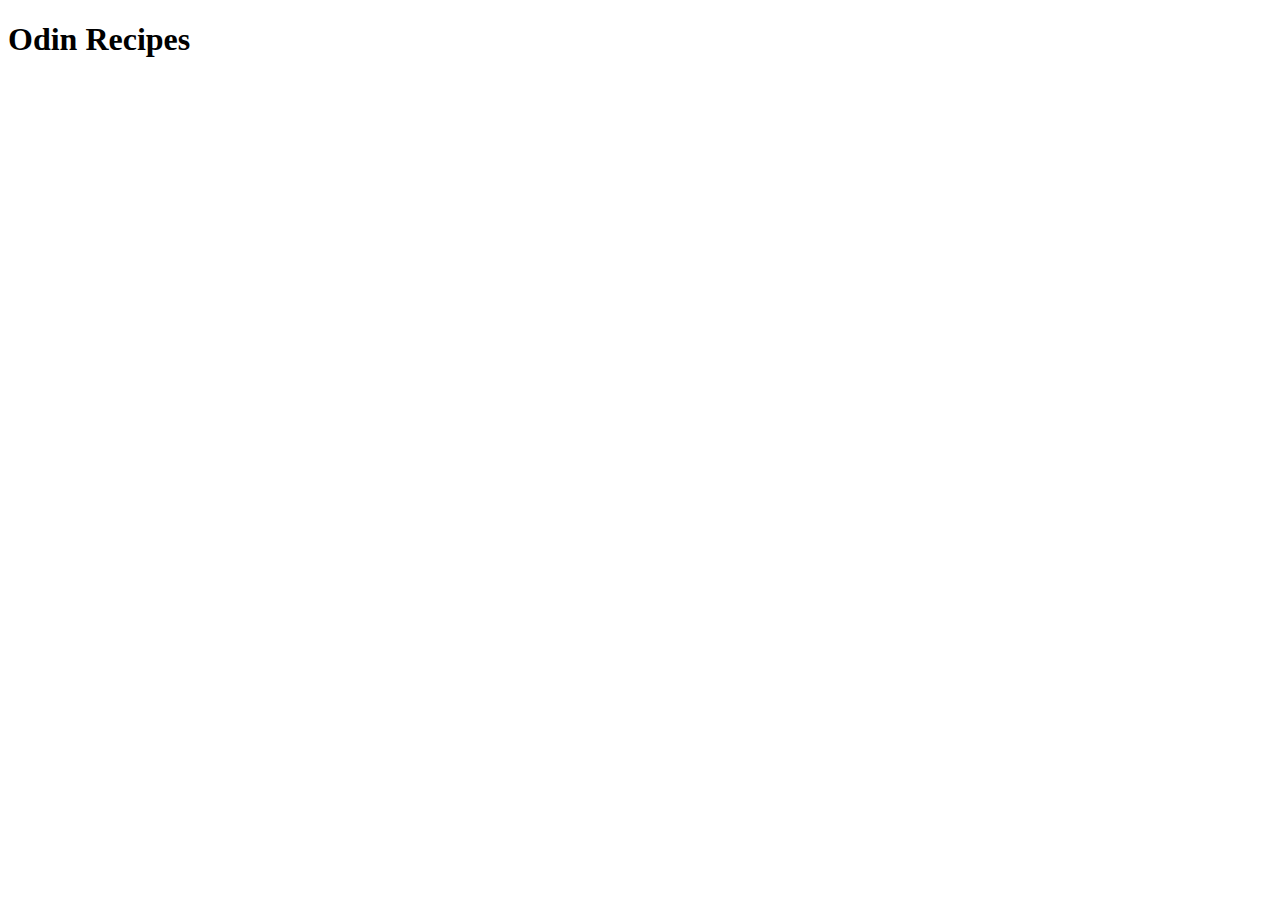
==== index.html @ f92e6261 "Initial structure" ====
<!DOCTYPE html>
<html>
    <head>
        <title>Odin Recipes</title>
        <meta http-equiv="Content-Type" content="text/html;charset=UTF-8">
    </head>

    <body>
        <h1>
            Odin Recipes
        </h1>
    </body>
</html>
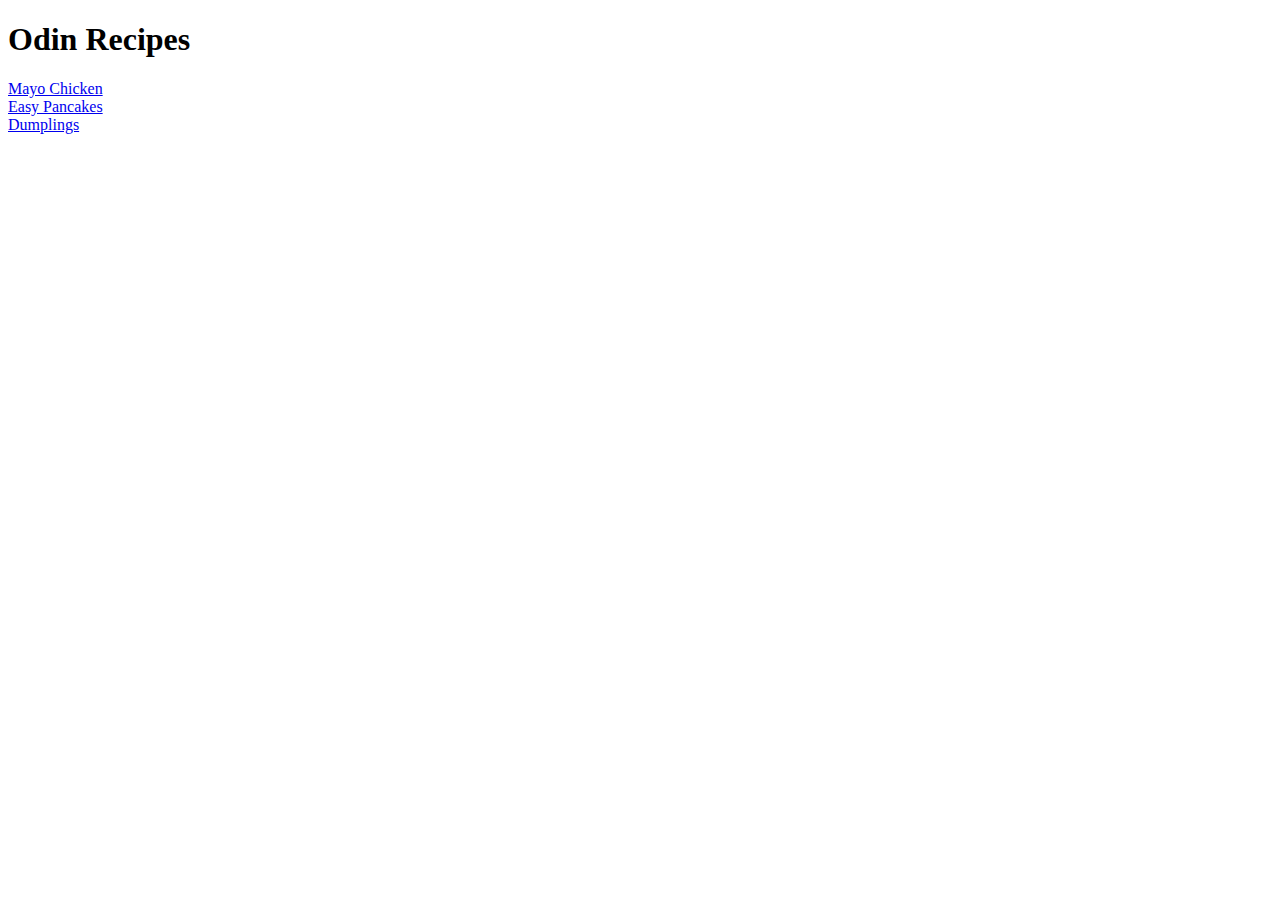
==== commit def370a4: "Recipe page content and more" ====
--- a/index.html
+++ b/index.html
@@ -6,8 +6,12 @@
     </head>
 
     <body>
-        <h1>
-            Odin Recipes
-        </h1>
+        <h1>Odin Recipes</h1>
+
+        <a href="recipes/mayo.html">Mayo Chicken</a>
+        <br>
+        <a href="recipes/pancake.html">Easy Pancakes</a>
+        <br>
+        <a href="recipes/dumplings.html">Dumplings</a>
     </body>
 </html>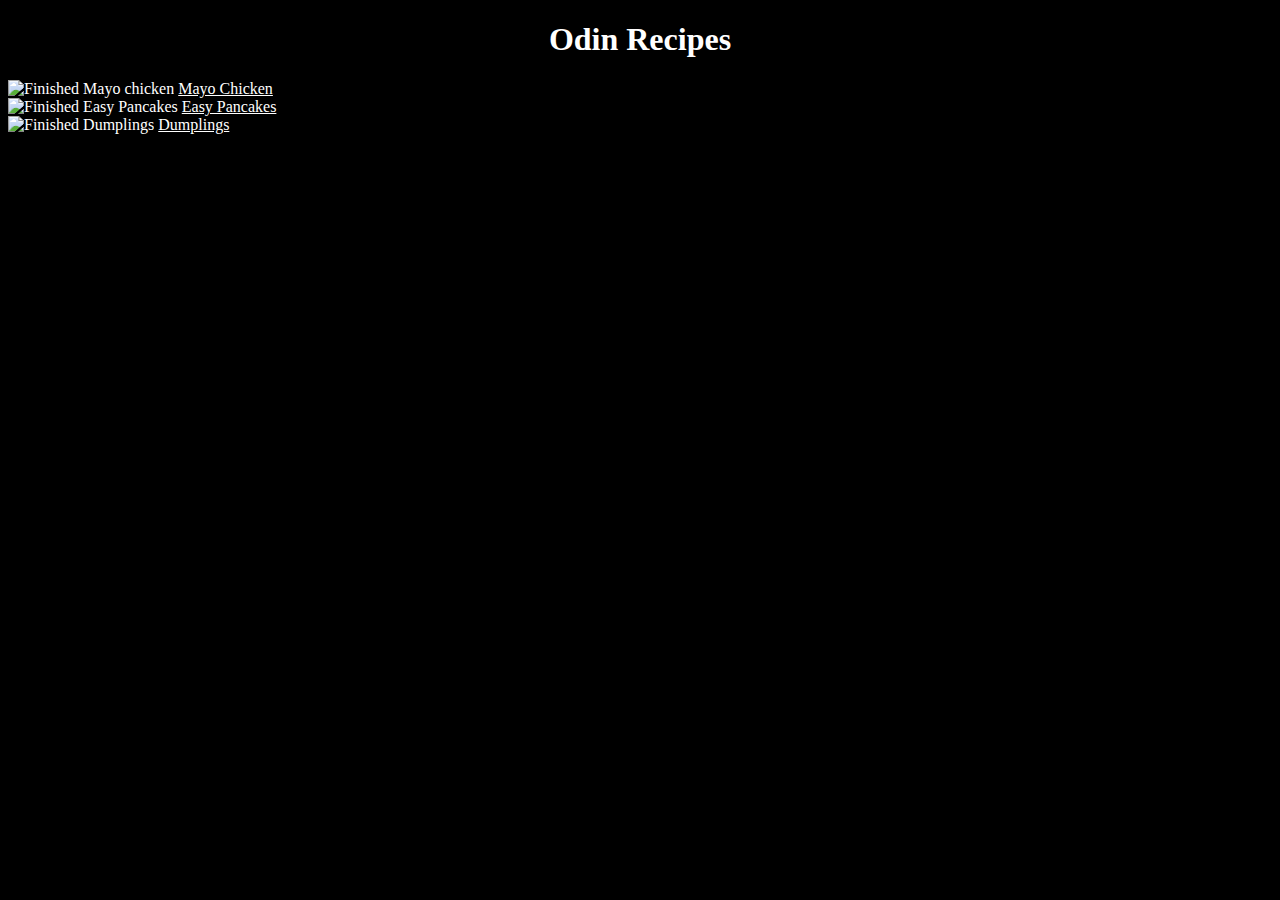
==== commit 99804a99: "Setting CSS Foundations" ====
--- a/index.html
+++ b/index.html
@@ -3,15 +3,30 @@
     <head>
         <title>Odin Recipes</title>
         <meta http-equiv="Content-Type" content="text/html;charset=UTF-8">
+        <link rel="stylesheet" href="styles.css">
     </head>
 
     <body>
-        <h1>Odin Recipes</h1>
+       
+        <div>
+            <h1>Odin Recipes</h1>
+            
+            <div>
+                <img src="https://imagesvc.meredithcorp.io/v3/mm/image?url=https%3A%2F%2Fimages.media-allrecipes.com%2Fuserphotos%2F9368334.jpg" alt="Finished Mayo chicken">
+                <a href="recipes/mayo.html">Mayo Chicken</a>
+            <br>
+            </div>
 
-        <a href="recipes/mayo.html">Mayo Chicken</a>
-        <br>
-        <a href="recipes/pancake.html">Easy Pancakes</a>
-        <br>
-        <a href="recipes/dumplings.html">Dumplings</a>
+            <div>
+                <img src="https://imagesvc.meredithcorp.io/v3/mm/image?url=https%3A%2F%2Fstatic.onecms.io%2Fwp-content%2Fuploads%2Fsites%2F43%2F2020%2F03%2F30%2FEasy-Pancakes-by-Simona-Selvekova-2000.jpg" alt="Finished Easy Pancakes">
+                <a href="recipes/pancake.html">Easy Pancakes</a>
+            <br>
+            </div>
+
+            <div>
+                <img src="https://imagesvc.meredithcorp.io/v3/mm/image?url=https%3A%2F%2Fstatic.onecms.io%2Fwp-content%2Fuploads%2Fsites%2F43%2F2021%2F09%2F30%2F5011529-dumplings-michelle-2000.jpeg" alt="Finished Dumplings">  
+                <a href="recipes/dumplings.html">Dumplings</a>
+            </div>
+       </div>
     </body>
 </html>--- a/styles.css
+++ b/styles.css
@@ -0,0 +1,13 @@
+* {
+    font-family: 'Times New Roman', Times, serif;
+    color: white;
+    background-color: black;
+}
+
+img {
+    width: 500px;
+}
+
+h1 {
+    text-align: center;
+}